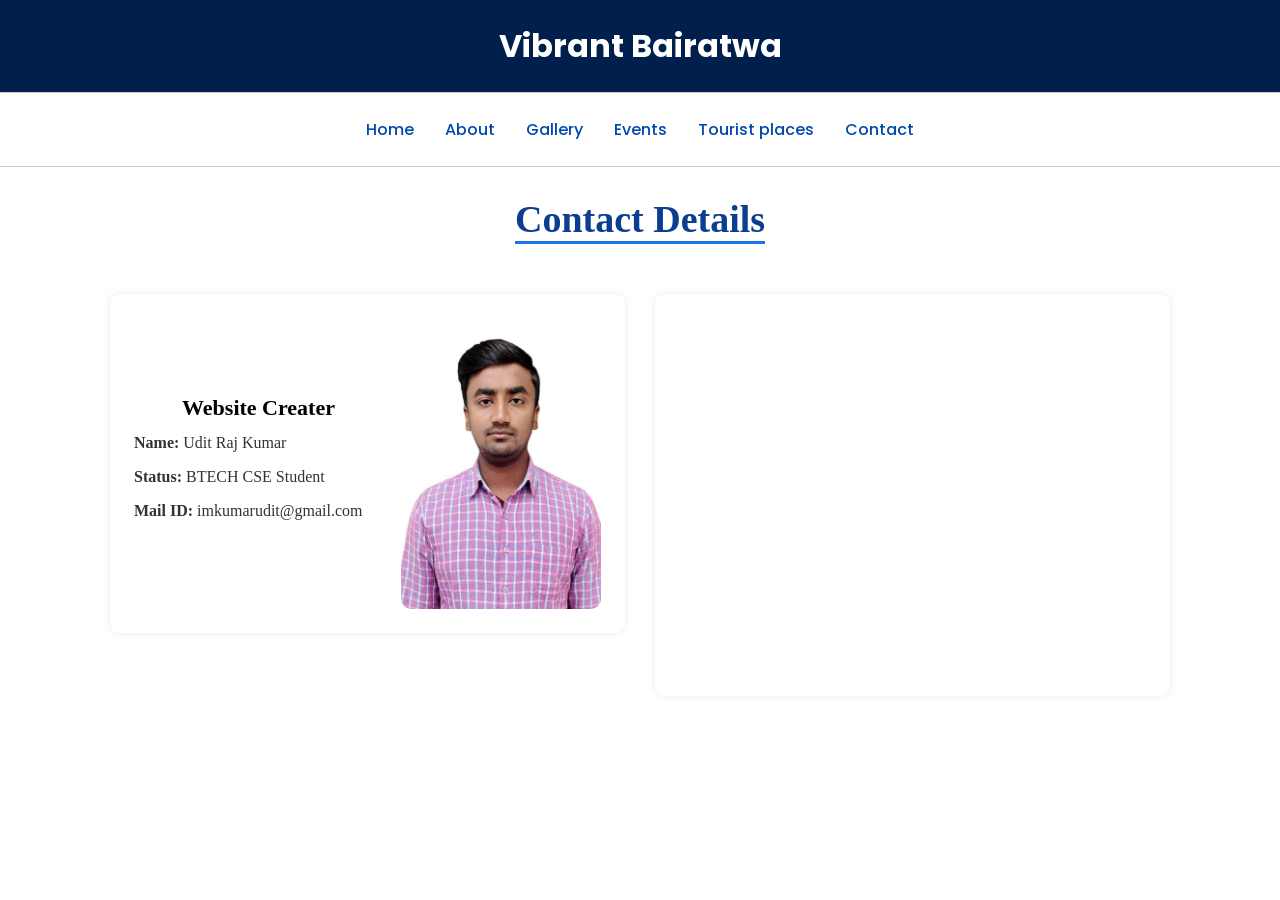
==== contact.html @ cf364ac8 "Initial commit" ====
<!DOCTYPE html>
<html lang="en">
<head>
  <meta charset="UTF-8" />
  <meta name="viewport" content="width=device-width, initial-scale=1.0"/>
  <title>Vibrant Bairatwa</title>
  <link rel="stylesheet" href="style.css">
  <link rel="stylesheet" href="style2.css">
  <link href="https://fonts.googleapis.com/css2?family=Poppins&display=swap" rel="stylesheet">
</head>
<body>

  <!-- Header Section -->
<header class="site-header">
  <div class="header-container">
    <div class="title-bar"> 
     
    <h1>Vibrant Bairatwa</h1>
  </div>
  </div>
</header>

<nav class="navbar">
  <ul class="nav-menu">
      <li><a href="index.html">Home</a></li>
      <li><a href="About.html">About</a></li>
    <li><a href="gallery.html">Gallery</a></li>
    <li><a href="Events.html">Events</a></li>
     <li><a href="Tourist.html">Tourist places</a></li>
     <li><a href="contact.html">Contact</a></li>
  </ul>
</nav>
 
  <section class="contact-section">
  <h2 class="contact-heading">Contact Details</h2>
  <div class="contact-row">
    <div class="contact-card">
      <div class="contact-info">
         <h3>Website Creater</h3>
        <p><strong>Name:</strong> Udit Raj Kumar</p>
        <p><strong>Status:</strong> BTECH CSE Student</p>
        <p><strong>Mail ID:</strong> imkumarudit@gmail.com</p>
      </div>
      <div class="contact-image">
        <img src="Images/MyPic.jpg" alt="Lt. Mohit Kumar Mishra" />
      </div>
    </div>
    <div class="map-container">
       <iframe 
       src="https://www.google.com/maps?q=27.2434916,84.5024941+(Sanjay%20Kumar)&z=18&output=embed"
        width="100%" 
        height="350" 
        style="border:0;" 
        allowfullscreen="" 
        loading="lazy">
      </iframe>
    </div>
  </div>
</section>
 <button id="topBtn" title="Go to top">↑</button>
<script>
  const topBtn = document.getElementById("topBtn");

  window.onscroll = function () {
    if (window.scrollY > 200) {
      topBtn.style.display = "block";
    } else {
      topBtn.style.display = "none";
    }
  };

  topBtn.addEventListener("click", function () {
    window.scrollTo({ top: 0, behavior: "smooth" });
  });
</script>
</body>
</html>
---- style.css ----
* {
  margin: 0;
  padding: 0;
  box-sizing: border-box;
}
 
/* Header: Light blue with centered logo and title */
 .site-header {
  background-color: #001f4d; /* Navy blue */
  padding: 10px 0;
  text-align: center;
  color: white; /* Make text white */
  font-weight: bold; /* Make text bold */
  font-family: 'Poppins', sans-serif;
  opacity: 0; /* Hide initially for animation */
  animation: slideDown 0.6s ease-out forwards;
  animation-delay: 0.2s;
}
.header-container {
  display: flex;
  flex-direction: column;
  align-items: center;
  justify-content: center;
}
.title-bar {
  display: flex;
  align-items: center;
  gap: 15px;
  justify-content: center;
  margin-bottom: 12px;
  margin-top: 12px;
  flex-wrap: nowrap;
  opacity: 0; /* Hide initially for animation */
  animation: slideDown 0.6s ease-out forwards;
  animation-delay: 0.2s;
}
/* Mobile responsiveness for title */
@media (max-width: 768px) {
  .title-bar {
    flex-wrap: wrap;
    gap: 8px;
    text-align: center;
    padding: 0 10px;
  }
  .site-header h1 {
    font-size: 1.5rem;
    text-align: center;
  }
}
.logo {
  width: 200px;
  height: auto;
}
.site-header h1 {
  font-size: 2rem;
  font-weight: 700;
  margin: 0;
  color: white;
  font-family: 'Poppins', sans-serif;
}
/* Navbar: white with blue links */
.navbar {
  background-color: white;
  border-top: 1px solid #ccc;
  border-bottom: 1px solid #ccc;
  padding: 12px 40px;
  position: relative;
  z-index: 1000;
  opacity: 0; /* Hide initially for animation */
  animation: slideDown 0.6s ease-out forwards;
  animation-delay: 0.2s;
}
.nav-menu {
  display: flex;
  justify-content: center;
  list-style: none;
  padding: 12px;
  margin: 0;
  gap: 1px;
  flex-wrap: wrap;
}
.nav-menu a {
  position: relative;
  text-decoration: none;
  color: #004aad;
  font-weight: 500;
  font-size: 1rem;
  font-family: 'Poppins', sans-serif;
  padding: 10px 15px;
  border-radius: 8px;
  overflow: hidden;
  transition: color 0.3s ease;
  z-index: 1;
}
/* Create animated background */
.nav-menu a::before {
  content: '';
  position: absolute;
  top: 0;
  left: 50%;
  transform: translateX(-50%) scaleX(0);
  width: 100%;
  height: 100%;
  background-color: #004aad;
  z-index: -1;
  transition: transform 0.4s ease;
  transform-origin: center;
  border-radius: 8px;
}
/* On hover or active */
.nav-menu a:hover::before,
.nav-menu a.active::before {
  transform: translateX(-50%) scaleX(1);
}
.nav-menu a:hover,
.nav-menu a.active {
  color: white;
  box-shadow: 0 4px 12px rgba(0, 74, 173, 0.3);
}
.nav-menu a,
.nav-menu a:link,
.nav-menu a:visited,
.nav-menu a:hover,
.nav-menu a:focus,
.nav-menu a:active {
  text-decoration: none !important;
  outline: none;
  box-shadow: none;
}
/* Mobile nav adjustments */
@media (max-width: 768px) {
  .nav-menu {
    flex-direction: column;
    align-items: center;
    gap: 10px;
  }
}
/* Slide down animation */
@keyframes slideDown {
  from {
    transform: translateY(-100%);
    opacity: 0;
  }
  to {
    transform: translateY(0);
    opacity: 1;
  }
}
.main-content {
  display: flex;
  flex-wrap: wrap;
  align-items: center;
  justify-content: space-between;
  gap: 30px;
  padding: 50px 20px;
  max-width: 1200px;
  margin: auto;
  background-color: #f5f9fc; /* light background */
}
.intro {
  flex: 1 1 60%;
  max-width: 700px;
}
.intro h2 {
  font-size: 2.4rem;
  color: #003366;
  font-weight: 700;
  margin-bottom: 20px;
  font-family: 'Poppins', sans-serif;
}
.intro p {
  line-height: 1.8;
  font-size: 1.20rem;
  color: #333;
  font-family: 'Poppins', sans-serif;
  margin-bottom: 20px;
}
/* Reset and Base Styling */
 .main-image {
  flex: 1 1 35%;
  max-width: 300px;
}
.main-image img {
  width: 100%;
  height: auto;
  border-radius: 10px;
  box-shadow: 0 8px 20px rgba(0, 0, 0, 0.1);
  transition: transform 0.4s ease; /* Smooth animation */
}
.main-image img:hover {
  transform: scale(1.05); /* Slight zoom */
}
 /* Modern Gallery Container */
.gallery-container {
  position: relative;
  width: 100%;
  min-height: 100vh;
  overflow: hidden;
}
.gallery-container {
  overflow: visible; /* or hidden if needed */
}
/* Grid Layout */
.gallery-grid {
  display: grid;
  grid-template-columns: repeat(3, 1fr);
  gap: 20px;
  padding: 30px 10px;
}
/* Image Styling */
.gallery-item img {
  width: 100%;
  height: auto;
  aspect-ratio: 18 / 10;
  object-fit: cover;
  border-radius: 14px;
  box-shadow: 0 8px 20px rgba(0, 0, 0, 0.15);
  cursor: pointer;
  transition: transform 0.3s ease, box-shadow 0.3s ease;
} 
.gallery-item img:hover {
  transform: scale(1.05);
  box-shadow: 0 12px 28px rgba(0, 0, 0, 0.25);
}
/* Modal Overlay */
.modal {
  display: none;
  position: fixed;
  top: 0; left: 0;
  width: 100%; height: 100%;
  background: rgba(0, 0, 0, 0.85);
  align-items: center;
  justify-content: center;
  z-index: 1000;
}
/* Modal Image */
 .modal-content {
  max-width: 100%;
  max-height: 100%;
  margin: 0 7%;
  border-radius: 10px;
  box-shadow: 0 10px 30px rgba(255, 255, 255, 0.1);
}
 /* Close Button */
 .close {
  position: absolute;
  top: 25px;
  right: 35px;
  color: #fff;
  font-size: 34px;
  font-weight: bold;
  cursor: pointer;
  transition: color 0.3s ease;
}
.close:hover {
  color: #ccc;
}
/* Modal Content Typography */
.modal-content h2 {
  font-size: 2rem;
  color: #0b3d91;
  text-align: center;
  margin-bottom: 2px;
  margin-top: 10px;
}
.modal-content h3 {
  margin-top: 30px;
  color: #0b3d91;
}
/* Quote Section */
blockquote {
  background: #fff;
  border-left: 5px solid #0078d7;
  padding: 15px 25px;
  margin: 30px 0;
  font-style: italic;
  box-shadow: 0 4px 12px rgba(0, 0, 0, 0.07);
  border-radius: 6px;
}
/* Main Highlight Image */
.main-image {
  width: 100%;
  height: auto;
  border-radius: 12px;
  box-shadow: 0 0 20px rgba(0, 0, 0, 0.12);
  margin-top: 30px;
}
/* Responsive Design */
@media (max-width: 992px) {
  .gallery-grid {
    grid-template-columns: repeat(2, 1fr);
  }
}
@media (max-width: 576px) {
  .gallery-grid {
    grid-template-columns: 1fr;
  }
  .gallery-container {
    padding: 40px 20px;
  }
  .close {
    top: 20px;
    right: 20px;
    font-size: 28px;
  }
}
.contact-section {
  padding: 60px 40px;
  max-width: 1000px;
  margin: auto;
  text-align: center;
}
.contact-heading {
  font-size: 38px;
  font-weight: bold;
  color: #0b3d91;
  border-bottom: 3px solid #1a73e8;
  display: inline-block;
  margin-bottom: 30px;
  position: relative;
  top: -50px; /* Move up */
}
.contact-card {
  background: #fff;
  box-shadow: 0 0 10px rgba(0,0,0,0.08);
  border-radius: 10px;
  display: flex;
  padding: 10px;
  justify-content: space-between;
  flex-wrap: wrap;
  margin-bottom: 40px;
  position: relative;
  top: -30px; /* Move up */
}
.contact-info {
  flex: 1 1 60%;
}
.contact-info h3 {
  font-size: 22px;
  margin-bottom: 10px;
  color: #000;
}
.contact-info p {
  font-size: 16px;
  color: #333;
  margin: 8px 0;
  line-height: 1.5;
  text-align: left;       /* ensures left alignment */
  text-indent: 0;         /* removes any indent */
  padding-left: 0;        /* avoids unintended padding */
}
.contact-image img {
  max-width: 180px;
  border-radius: 10px;
  transition: transform 0.3s ease, box-shadow 0.3s ease;
}
.contact-image img:hover {
  transform: scale(1.1); /* Enlarge by 10% */
  box-shadow: 0 10px 20px rgba(0, 0, 0, 0.2); /* Optional shadow for effect */
}
.map-container {
  width: 1000%;
  border-radius: 5px;
  overflow: hidden;
  position: relative;
  top: -30px; /* Move up */
}
.contact-section {
  padding: 40px 20px;
  max-width: 1100px;
  margin: 40px auto;
}
.contact-row {
  display: flex;
  justify-content: space-between;
  align-items: flex-start;
  gap: 30px;
}
.contact-card {
  flex: 1 1 48%;
  display: flex;
  background: #fff;
  box-shadow: 0 0 10px rgba(0,0,0,0.08);
  border-radius: 10px;
  padding: 24px;
  align-items: center;
  gap: 18px;
}
.contact-info {
  flex: 3;
}
.contact-info h3 {
  font-size: 22px;
  margin-bottom: 10px;
  color: #000;
}
.contact-info p {
  font-size: 16px;
  color: #333;
  margin: 10px 0;
  line-height: 1.5;
}
.contact-image {
  flex: 2;
  display: flex;
  align-items: center;
  justify-content: center;
}
.contact-image img {
  max-width: 200px;
  border-radius: 10px;
  transition: transform 0.3s ease, box-shadow 0.3s ease;
}
.contact-image img:hover {
  transform: scale(1.1);
  box-shadow: 0 10px 20px rgba(0, 0, 0, 0.2);
}
.map-container {
  flex: 1 1 48%;
  background: #fff;
  border-radius: 10px;
  overflow: hidden;
  box-shadow: 0 0 10px rgba(0,0,0,0.08);
  padding: 24px;
}
/* Responsive for phones and tablets */
@media (max-width: 900px) {
  .contact-row {
    flex-direction: column;
    gap: 20px;
  }
  .contact-card,
  .map-container {
    width: 100%;
    flex: none;
  }
}
/* Slider Styles */
.slider-container {
    position: relative;
    width: 100%;
    height: 400px;
    overflow: hidden;
    z-index: 1;
}
.slider {
    display: flex;
    transition: transform 0.7s cubic-bezier(0.25, 0.1, 0.25, 1);
    width: 100%;
    will-change: transform;
}
.slider img {
    width: 100%;
    height: 400px;
    object-fit: cover;
    flex-shrink: 0;
    backface-visibility: hidden;
    transform: translateZ(0);
}
/*Slider Navigation Dots */
.slider-dots {
    position: absolute;
    bottom: 20px;
    left: 0;
    right: 0;
    display: flex;
    justify-content: center;
    gap: 10px;
    z-index: 10;
}
.slider-dot {
    width: 12px;
    height: 12px;
    border-radius: 50%;
    background-color: rgba(255, 255, 255, 0.5);
    cursor: pointer;
    transition: all 0.3s ease;
}
.slider-dot.active {
    background-color: white;
    transform: scale(1.2);
}
.slider-dot:hover {
    background-color: rgba(255, 255, 255, 0.8);
}
/* Slider Arrows */
.slider-arrow {
    position: absolute;
    top: 50%;
    transform: translateY(-50%);
    font-size: 30px;
    color: white;
    background: rgba(0, 0, 0, 0.5);
    padding: 10px;
    cursor: pointer;
    user-select: none;
    z-index: 10;
    transition: background 0.3s ease;
    border: none;
    outline: none;
}
.left-arrow {
    left: 10px;
}
.right-arrow {
    right: 10px;
}
.slider-arrow:hover {
    background: rgba(0, 0, 0, 0.8);
}
/* Responsive Design */
@media (max-width: 768px) {
    .slider-container {
        height: 300px;
    }
    .slider img {
        height: 300px;
    }
    .slider-dots {
        bottom: 10px;
    }
}
.slider img {
  filter: brightness(30%); /* Makes image appear darker */
  transition: transform 0.3s ease, filter 0.3s ease;
}
.slider img:hover {
  transform: scale(1.05); /* Slight zoom on hover */
}
.slider-container {
  position: relative;
  overflow: hidden;
}
.slider-overlay-text {
  position: absolute;
  top: 50%;
  left: 50%;
  transform: translate(-50%, -50%);
  color: white;
  font-size: 2.5rem;
  font-weight: bold;
  font-family: 'Poppins', sans-serif;
  text-shadow: 2px 2px 5px rgba(0, 0, 0, 0.8);
  z-index: 10;
  pointer-events: none;
  white-space: nowrap;
}
/* Mobile view adjustments */
@media (max-width: 768px) {
  .slider-overlay-text {
    font-size: 1.4rem;       /* Reduce font size for smaller screens */
    white-space: normal;     /* Allow the text to wrap */
    text-align: center;
    padding: 0 10px;         /* Add padding to prevent overflow */
    width: 100%;             /* Ensure it doesn't overflow */
  }
}
/* Animation for falling effect */
@keyframes slideDown {
  0% {
    transform: translateY(-100%);
    opacity: 0;
  }
  100% {
    transform: translateY(0);
    opacity: 1;
  }
}
.navbar,
.title-bar {
  animation: slideDown 0.8s ease-out forwards;
  animation-delay: 0.2s;
}

 .Tourist-section {
  background-color: #e6f2ff;
  padding: 40px 15px;
}

.Tourist-section-container {
  max-width: 1200px;
  margin: 0 auto;
  padding: 25px 20px;
  background-color: #ffffff;
  border-radius: 12px;
  box-shadow: 0 4px 15px rgba(0, 0, 0, 0.1);
  transition: transform 0.3s ease, box-shadow 0.3s ease;
}

.Tourist-section-container:hover {
  transform: scale(1.02);
  box-shadow: 0 8px 25px rgba(0, 0, 0, 0.15);
}

.Tourist-section-heading {
  font-size: 24px;
  color: #3b5998;
  text-align: center;
  margin-top: -5px;
  margin-bottom: 25px;
}

.Tourist-section-content {
  display: flex;
  align-items: center;
  gap: 20px;
}

 /* Zoom on hover (from earlier) */
.Tourist-section-content img {
  width: 300px;
  height: auto;
  border-radius: 10px;
  flex-shrink: 0;
  cursor: pointer;
  transition: transform 0.4s ease, box-shadow 0.3s ease;
}
.Tourist-section-content img:hover {
  transform: scale(1.08);
  box-shadow: 0 8px 20px rgba(0, 0, 0, 0.2);
}

 

.Tourist-section-description {
  font-size: 18px;
  color: #333;
  line-height: 1.8;
  text-align: justify;
  margin-top: -50px;
}
#topBtn {
  position: fixed;
  bottom: 20px;     /* Distance from bottom */
  right: 20px;      /* Distance from right */
  z-index: 1000;
  background-color: #001f4d;
  color: white;
  border: none;
  outline: none;
  padding: 14px 18px;
  border-radius: 50%;
  font-size: 20px;
  cursor: pointer;
  box-shadow: 0 4px 10px rgba(0, 0, 0, 0.3);
  display: none;
  transition: background-color 0.3s ease, transform 0.3s ease;
}
#topBtn:hover {
  background-color: #003380;
  transform: scale(1.1);
}
/* Container */
.event-container {
  max-width: 1200px;
  margin: 40px auto;
  background: #fff;
  border-radius: 15px;
  padding: 25px;
  box-shadow: 0px 4px 20px rgba(0, 0, 0, 0.1);
  text-align: center;
  transition: transform 0.3s ease, box-shadow 0.3s ease;
}

.event-container:hover {
  transform: scale(1.05); /* Enlarge slightly */
  box-shadow: 0px 8px 30px rgba(0, 0, 0, 0.2); /* Add stronger shadow */
}


.event-container h2 {
  color: #2c3e50;
  font-size: 1.8em;
  margin-bottom: 20px;
}

/* Images */
.event-images {
  display: grid;
  grid-template-columns: repeat(4, 1fr);
  gap: 10px;
  margin-bottom: 20px;
}

.event-images img {
  width: 100%;
  height: 180px;
  object-fit: cover;
  border-radius: 10px;
  transition: transform 0.3s ease;
  cursor: pointer;
}

.event-images img:hover {
  transform: scale(1.05);
}

.event-desc {
  font-size: 1em;
  line-height: 1.6;
  color: #555;
}

 
.about-section {
  padding: 15px 10px;
  text-align: center;
  background: #f9f9f9;
}

.about-section h2 {
  font-size: 2rem;
  margin-bottom: 20px;
  margin-top: 10px;
  color: #333;
}

.video-container {
  position: relative;
  width: 100%;
  max-width: 1200px;
  margin: 0 auto;
  padding-top: 25%; /* reduced height */
  background: #000;
  border-radius: 12px;
  overflow: hidden;
  box-shadow: 0 4px 20px rgba(0, 0, 0, 0.1);

  /* Fade-in effect */
  opacity: 0;
  transform: translateY(20px);
  animation: fadeInVideo 1.2s ease-out forwards;
}

@keyframes fadeInVideo {
  to {
    opacity: 1;
    transform: translateY(0);
  }
}


.video-container video {
  position: absolute;
  top: 0;
  left: 0;
  width: 100%;
  height: 100%;
  object-fit: cover; /* Ensures video fills the box */
  border-radius: 12px;
}
.about-section {
    background: #f9f9ff;
    padding: 30px 20px;
    font-family: 'Segoe UI', sans-serif;
    line-height: 1.7;
    color: #333;
  }

  .about-section .container {
    max-width: 1200px;
    margin: auto;
    background: #fff;
    padding: 40px;
    border-radius: 16px;
    box-shadow: 0px 8px 20px rgba(0,0,0,0.08);
  }

  .about-section .section-title {
    text-align: center;
    font-size: 2.2rem;
    font-weight: bold;
    margin-bottom: 25px;
    color: #2c3e50;
  }

  .about-section h3 {
    margin-top: 40px;
    margin-bottom: 40px;
    font-size: 1.5rem;
    color: #34495e;
    border-left: 4px solid #3498db;
    padding-left: 10px;
  }

  .about-section p {
    margin: 12px 0;
    font-size: 1.05rem;
    color: #555;
  }

  .about-section b {
    color: #e67e22;
  }
  /* Mobile View CSS */
@media (max-width: 768px) {
  .Tourist-section {
    padding: 15px;
  }

  .Tourist-section-container {
    display: flex;
    flex-direction: column;
    align-items: center;
    text-align: center;
  }

  .Tourist-section-heading {
    font-size: 20px;
    margin-bottom: 10px;
  }

  .Tourist-section-content {
    display: flex;
    flex-direction: column;
    align-items: center;
  }

  .Tourist-section-content img.enlargeable {
    width: 100%;
    height: auto;
    border-radius: 8px;
    margin-bottom: 10px;
  }

  .map-btn-container {
    display: flex;
    flex-direction: column;
    gap: 10px;
    width: 100%;
    margin-bottom: 15px;
  }

  .map-btn {
    padding: 10px;
    background: #007BFF;
    color: white;
    text-decoration: none;
    border-radius: 6px;
    font-size: 14px;
    text-align: center;
  }

  .map-btn:hover {
    background: #0056b3;
  }

  .Tourist-section-description {
    font-size: 14px;
    line-height: 1.5;
    padding: 0 5px;
  }

  /* Modal styling */
  .modal {
    display: none;
    position: fixed;
    z-index: 9999;
    padding: 10px;
    left: 0;
    top: 0;
    width: 100%;
    height: 100%;
    overflow-y: auto;
    background-color: rgba(0,0,0,0.9);
  }

  .gallery-grid {
    display: grid;
    grid-template-columns: repeat(1, 1fr);
    gap: 8px;
    margin-top: 20px;
  }

  .gallery-grid .img-container img {
    width: 100%;
    border-radius: 6px;
  }

  .full-screen-img {
    width: 100%;
    height: auto;
    display: block;
    margin: 50px auto;
    max-height: 80vh;
    border-radius: 6px;
  }

  .close {
    position: absolute;
    top: 15px;
    right: 20px;
    font-size: 28px;
    color: white;
    cursor: pointer;
  }
}
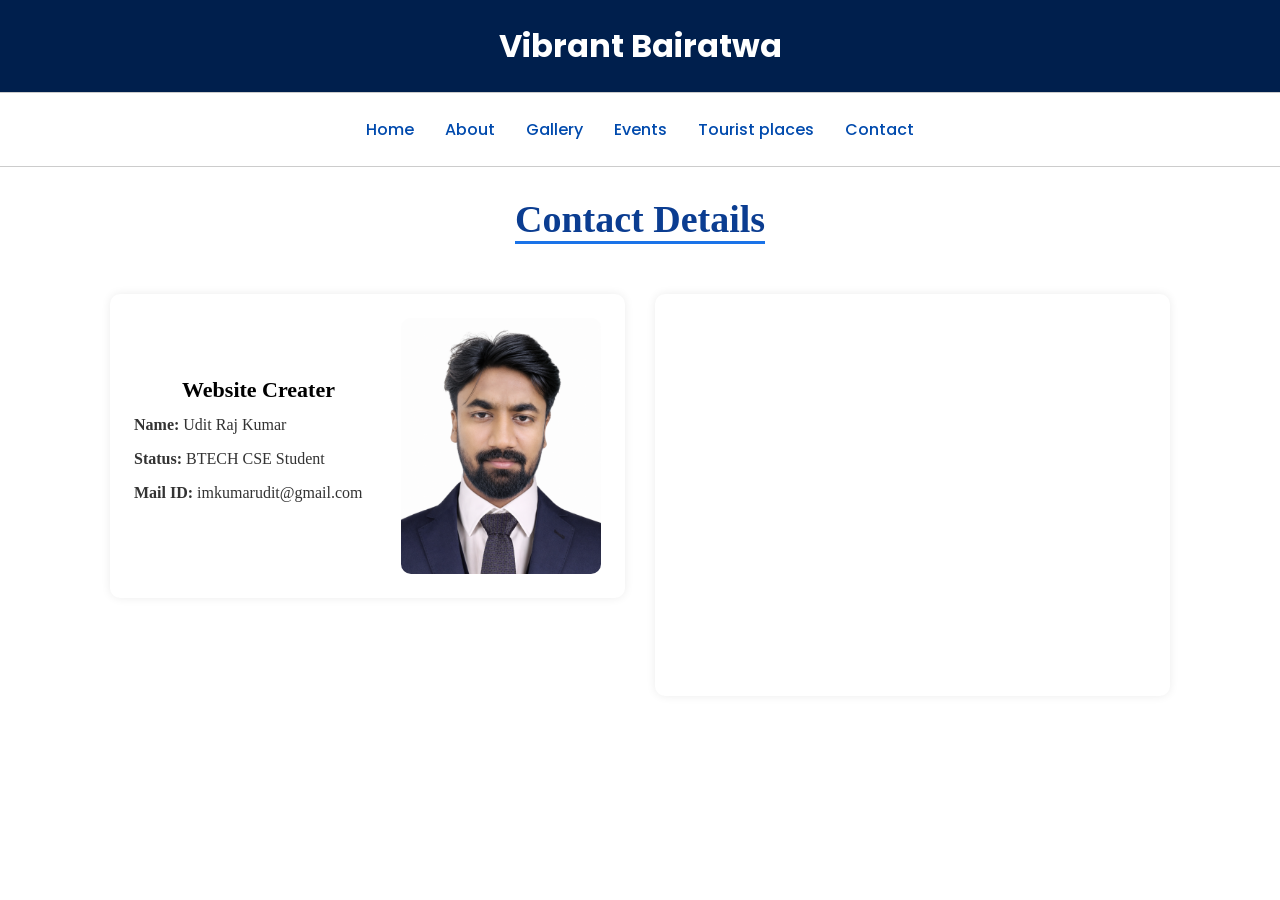
==== commit 53ec89f2: "Updated website" ====
--- a/contact.html
+++ b/contact.html
@@ -42,7 +42,7 @@
         <p><strong>Mail ID:</strong> imkumarudit@gmail.com</p>
       </div>
       <div class="contact-image">
-        <img src="Images/MyPic.jpg" alt="Lt. Mohit Kumar Mishra" />
+        <img src="Images/kumarudit.png" alt="Lt. Mohit Kumar Mishra" />
       </div>
     </div>
     <div class="map-container">
